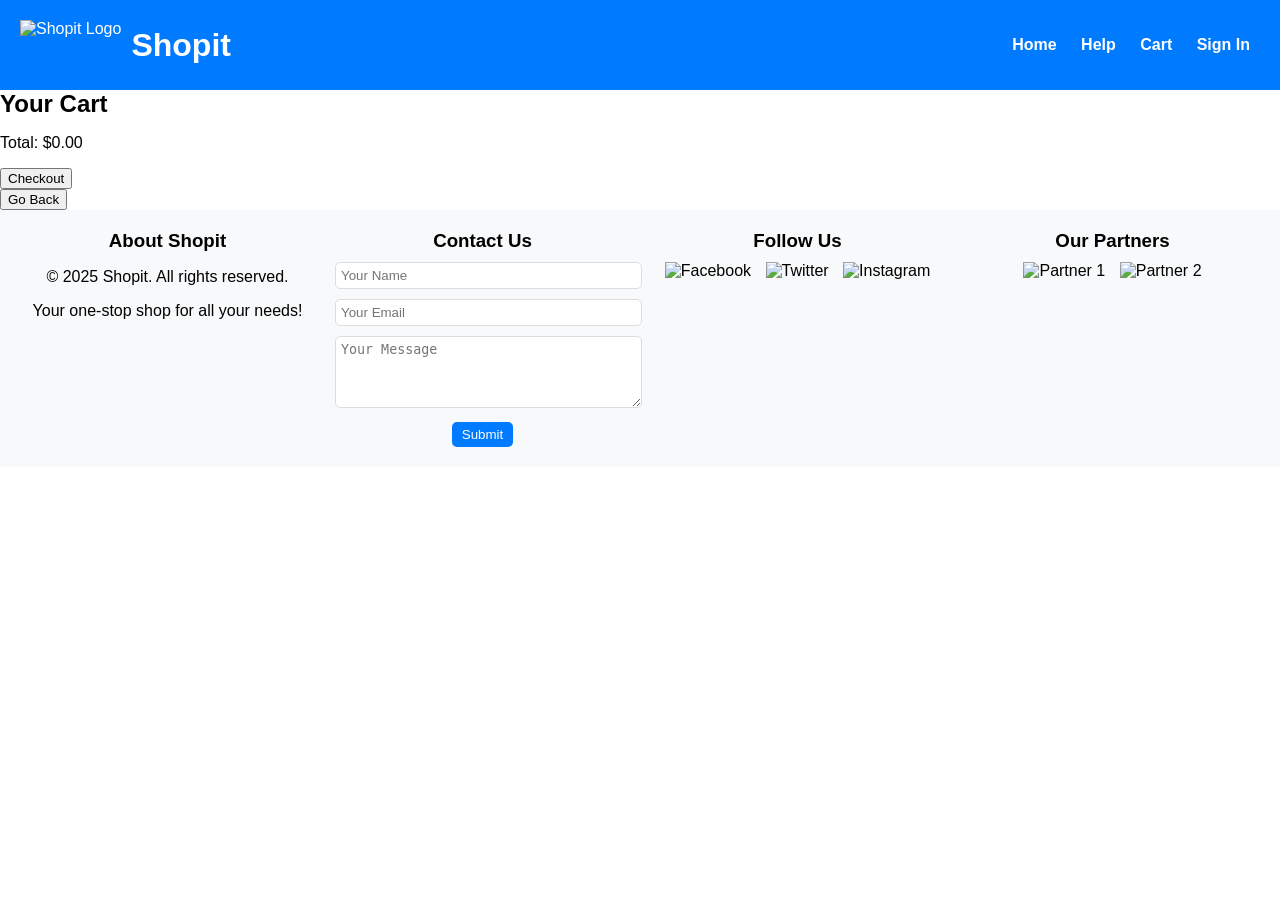
==== cart.html @ d396bc4e "Add files via upload" ====
<!DOCTYPE html>
<html lang="en">
<head>
    <meta charset="UTF-8">
    <meta name="viewport" content="width=device-width, initial-scale=1.0">
    <title>Cart - Shopit</title>
    <link rel="stylesheet" href="index.css">
</head>
<body>
    
    <div id="top-section">
        <div class="header-container">
            <div class="logo-container">
                <img src="./shell logo.jpeg" alt="Shopit Logo" class="logo">
                <h1>Shopit</h1>
            </div>
            <div class="nav-links">
                <a href="index.html">Home</a>
                <a href="help.html">Help</a>
                <a href="cart.html">Cart</a>
                <a href="login.html">Sign In</a>
            </div>
        </div>
    </div>

    
    <div id="cart-section">
        <h2>Your Cart</h2>
        <div id="cart-items">
            
        </div>
        <p id="cart-total">Total: $0.00</p>
        <button id="checkout-btn">Checkout</button>
    </div>

    
    <div class="back-button-container">
        <button onclick="goBack()">Go Back</button>
    </div>

    
    <footer>
        <div class="footer-container">
            <div class="footer-section">
                <h3>About Shopit</h3>
                <p>&copy; 2025 Shopit. All rights reserved.</p>
                <p>Your one-stop shop for all your needs!</p>
            </div>
            <div class="footer-section">
                <h3>Contact Us</h3>
                <form action="#" method="post">
                    <input type="text" name="name" placeholder="Your Name" required>
                    <input type="email" name="email" placeholder="Your Email" required>
                    <textarea name="message" placeholder="Your Message" rows="4" required></textarea>
                    <button type="submit">Submit</button>
                </form>
            </div>
            <div class="footer-section">
                <h3>Follow Us</h3>
                <div class="social-media">
                    <a href="#" target="_blank"><img src="./FECEBOOK LOGO2.jpeg" alt="Facebook"></a>
                    <a href="#" target="_blank"><img src="./TWITTER.jpeg" alt="Twitter"></a>
                    <a href="#" target="_blank"><img src="./INSTAGRAM LOGO.jpeg" alt="Instagram"></a>
                </div>
            </div>
            <div class="footer-section">
                <h3>Our Partners</h3>
                <div class="partners">
                    <img src="./cocacola.jpeg" alt="Partner 1">
                    <img src="./Airtel logo.jpeg" alt="Partner 2">
                </div>
            </div>
        </div>
    </footer>

    <script>
        
        function goBack() {
            history.back();
        }
    </script>
    <script src="cart.js"></script>
</body>
</html>
---- index.css ----
body {
    font-family: Arial, sans-serif;
    margin: 0;
    padding: 0;
    box-sizing: border-box;
}

h1, h2, h3 {
    margin: 0;
}

a {
    text-decoration: none;
    color: inherit;
}

button {
    cursor: pointer;
}


#top-section {
    background-color: #007BFF;
    color: white;
    padding: 20px;
}

.header-container {
    display: flex;
    justify-content: space-between;
    align-items: center;
}

.logo-container {
    display: flex;
    align-items: center;
}

.logo {
    height: 50px;
    margin-right: 10px;
}

.nav-links a {
    margin: 0 10px;
    color: white;
    font-weight: bold;
}

.search-bar {
    display: flex;
    align-items: center;
}

.search-bar input {
    padding: 5px;
    font-size: 16px;
    margin-right: 5px;
}

.search-bar button {
    padding: 5px 10px;
    font-size: 16px;
    background-color: white;
    color: #007BFF;
    border: none;
    border-radius: 5px;
}


.category-filter {
    display: flex;
    justify-content: center;
    margin: 20px 0;
}

.category-filter button {
    padding: 10px 20px;
    margin: 0 5px;
    background-color: #007BFF;
    color: white;
    border: none;
    border-radius: 5px;
}

.category-filter button:hover {
    background-color: #0056b3;
}

.product-sorting {
    text-align: center;
    margin: 20px 0;
}

.product-sorting select {
    padding: 5px;
    font-size: 16px;
}


.product-list {
    display: flex;
    flex-wrap: wrap;
    justify-content: center;
    gap: 20px;
    padding: 20px;
}

.product-item {
    border: 1px solid #ddd;
    border-radius: 5px;
    padding: 10px;
    text-align: center;
    width: 200px;
}

.product-item img {
    max-width: 100%;
    height: auto;
    margin-bottom: 10px;
}

.product-item button {
    padding: 5px 10px;
    margin: 5px 0;
    background-color: #007BFF;
    color: white;
    border: none;
    border-radius: 5px;
}

.product-item button:hover {
    background-color: #0056b3;
}


footer {
    background-color: #f8f9fa;
    padding: 20px;
    text-align: center;
}

.footer-container {
    display: flex;
    flex-wrap: wrap;
    justify-content: space-around;
    gap: 20px;
}

.footer-section {
    flex: 1;
    min-width: 200px;
}

.footer-section h3 {
    margin-bottom: 10px;
}

.footer-section form input,
.footer-section form textarea {
    width: 100%;
    margin-bottom: 10px;
    padding: 5px;
    border: 1px solid #ddd;
    border-radius: 5px;
}

.footer-section form button {
    padding: 5px 10px;
    background-color: #007BFF;
    color: white;
    border: none;
    border-radius: 5px;
}

.footer-section form button:hover {
    background-color: #0056b3;
}

.social-media img {
    width: 30px;
    margin: 0 5px;
}

.partners img {
    width: 50px;
    margin: 0 5px;
}
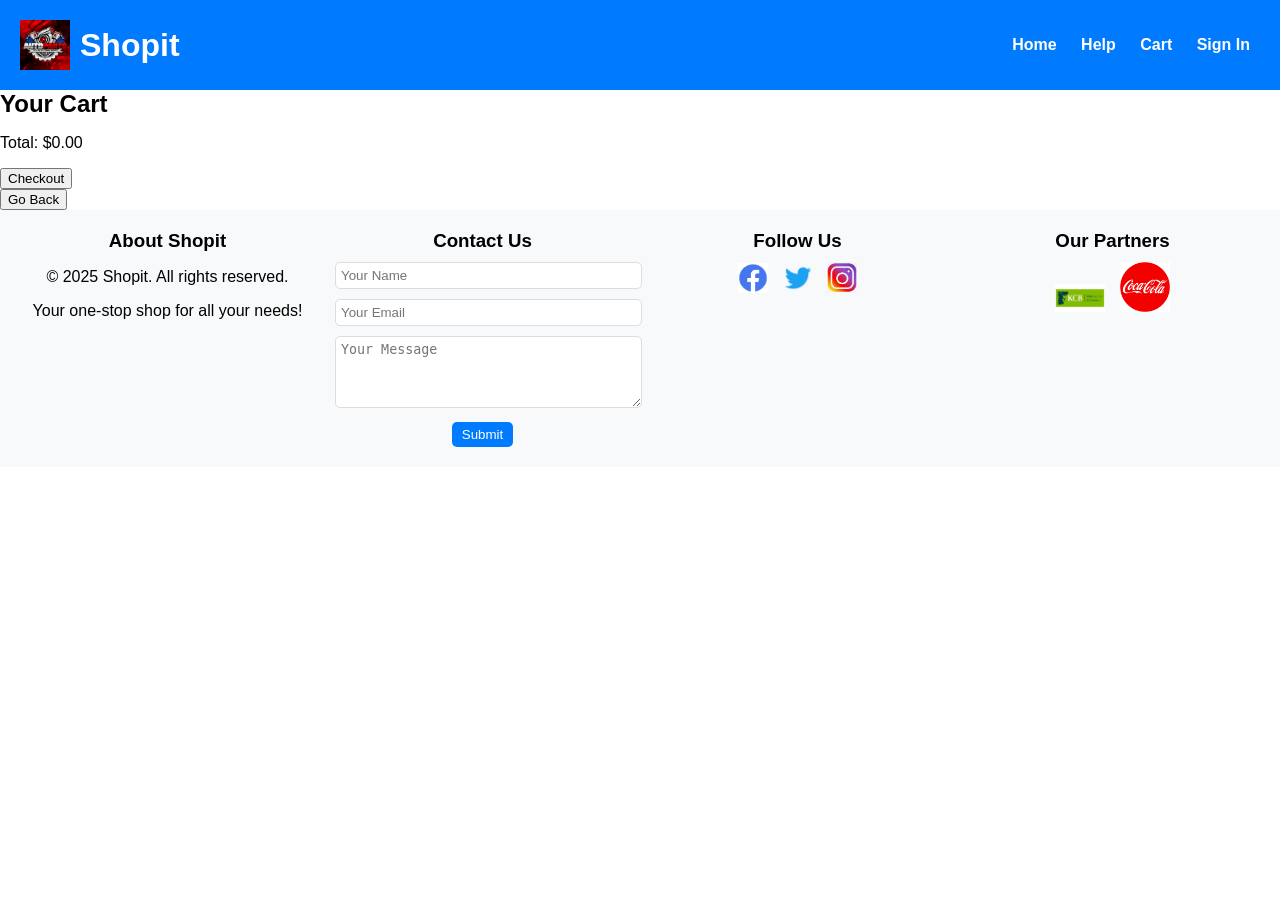
==== commit a84492e3: "updated 7 files and added cart.js" ====
--- a/cart.html
+++ b/cart.html
@@ -11,7 +11,7 @@
     <div id="top-section">
         <div class="header-container">
             <div class="logo-container">
-                <img src="./shell logo.jpeg" alt="Shopit Logo" class="logo">
+                <img src="./images/auto-parts-car-service-logo-template-vector-54324256.jpg" alt="Shopit Logo" class="logo">
                 <h1>Shopit</h1>
             </div>
             <div class="nav-links">
@@ -58,16 +58,16 @@
             <div class="footer-section">
                 <h3>Follow Us</h3>
                 <div class="social-media">
-                    <a href="#" target="_blank"><img src="./FECEBOOK LOGO2.jpeg" alt="Facebook"></a>
-                    <a href="#" target="_blank"><img src="./TWITTER.jpeg" alt="Twitter"></a>
-                    <a href="#" target="_blank"><img src="./INSTAGRAM LOGO.jpeg" alt="Instagram"></a>
+                    <a href="#" target="_blank"><img src="./images/FECEBOOK LOGO.avif" alt="Facebook"></a>
+                    <a href="#" target="_blank"><img src="./images/free-twitter-logo-icon-2429-thumb.png" alt="Twitter"></a>
+                    <a href="#" target="_blank"><img src="./images/INSTAGRAM LOGO.jpg" alt="Instagram"></a>
                 </div>
             </div>
             <div class="footer-section">
                 <h3>Our Partners</h3>
                 <div class="partners">
-                    <img src="./cocacola.jpeg" alt="Partner 1">
-                    <img src="./Airtel logo.jpeg" alt="Partner 2">
+                    <img src="./images/kcb-group-vector-logo.png" alt="Partner 1">
+                    <img src="./images/COKE LOGO.jpg" alt="Partner 2">
                 </div>
             </div>
         </div>
